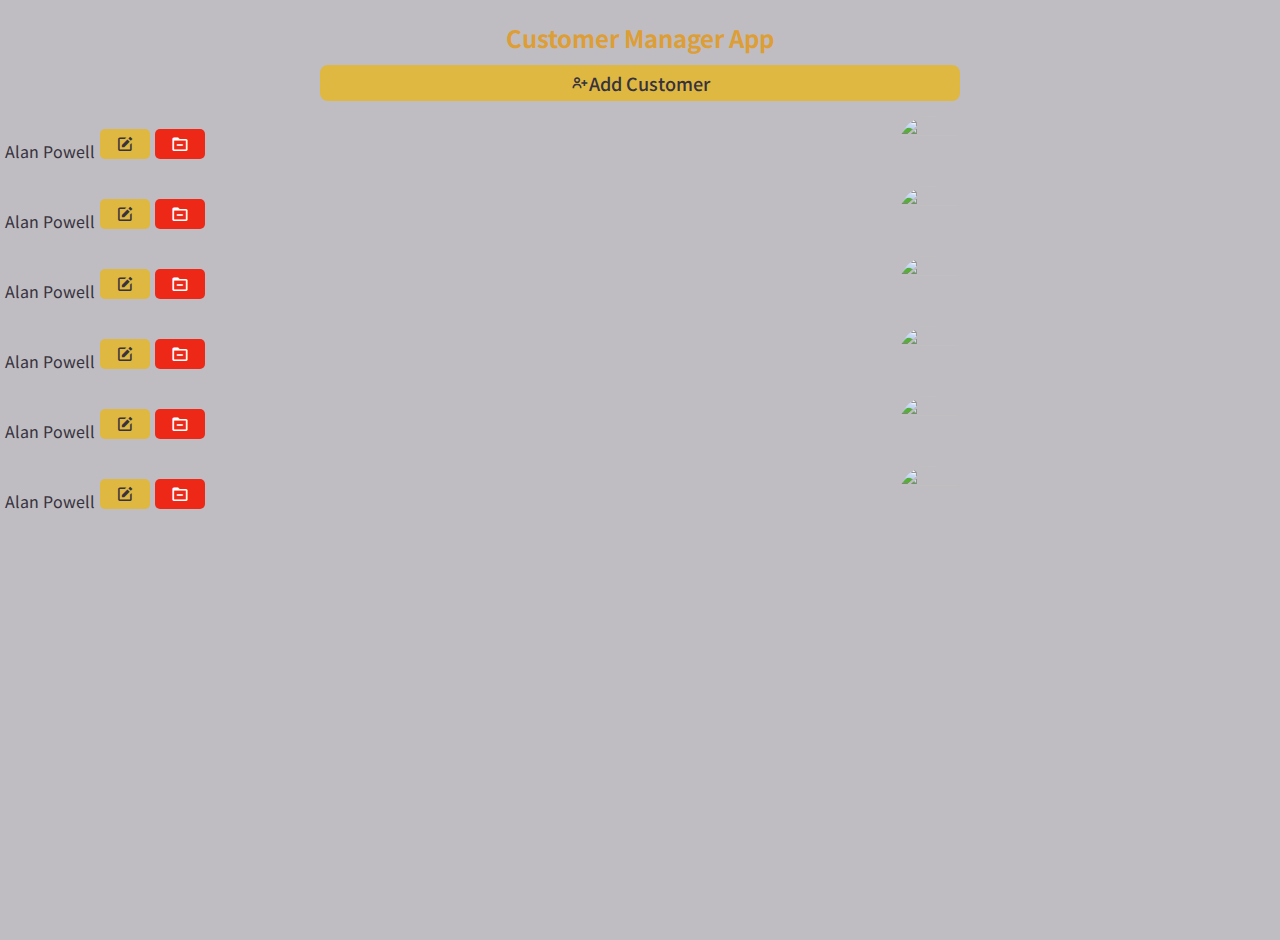
==== index.html @ 090f89c5 "add page commit" ====
<!DOCTYPE html>
<html lang="en">
<head>
    <meta charset="UTF-8">
    <meta http-equiv="X-UA-Compatible" content="IE=edge">
    <meta name="viewport" content="width=device-width, initial-scale=1.0">
    <title>Customer Manager</title>
    <link href='https://unpkg.com/boxicons@2.1.4/css/boxicons.min.css' rel='stylesheet'>
    <link rel="stylesheet" href="./assets/css/style.css">
</head>
<body>
    <header>
        <h1>Customer Manager App</h1>
        <a href="add-customer.html" class="btn btn-add"><i class='bx bx-user-plus'></i> Add Customer</a>
    </header>
    <main>
        <ul class="customer-list">
            <li class="customer-list-item">
                <div class="profile-text">
                    <a href="" class="customer-link">Alan Powell</a>
                    <div class="action-group">
                        <a href="" class="btn btn-edit"> <i class='bx bxs-edit'></i></a>
                        <a href="" class="btn btn-delete"><i class='bx bx-folder-minus'></i></a>
                    </div>
                </div>
                <div class="profile-image">
                    <img src="https://img.freepik.com/free-psd/3d-illustration-bald-person_23-2149436183.jpg?w=1060&t=st=1670873599~exp=1670874199~hmac=f4c42137c5412e2cb7c6aa1eaaf0d44965ad096c831d707a8fe11745ed088cc1" alt="" height="50" width="50">
                </div>  
            </li>
            <li class="customer-list-item">
                <div class="profile-text">
                    <a href="" class="customer-link">Alan Powell</a>
                    <div class="action-group">
                        <a href="" class="btn btn-edit"> <i class='bx bxs-edit'></i></a>
                        <a href="" class="btn btn-delete"><i class='bx bx-folder-minus'></i></a>
                    </div>
                </div>
                <div class="profile-image">
                    <img src="https://img.freepik.com/premium-psd/3d-illustration-smiling-caucasian-man-cartoon-close-up-portrait-standing-caucazian-man-with-beard-purple-background-3d-avatar-ui-ux_1020-5077.jpg?w=1060"
                        alt="" height="50" width="50">
                </div>
            </li>
            <li class="customer-list-item">
                <div class="profile-text">
                    <a href="" class="customer-link">Alan Powell</a>
                    <div class="action-group">
                        <a href="" class="btn btn-edit"> <i class='bx bxs-edit'></i></a>
                        <a href="" class="btn btn-delete"><i class='bx bx-folder-minus'></i></a>
                    </div>
                </div>
                <div class="profile-image">
                    <img src="https://img.freepik.com/premium-photo/funny-businessman-puppet-3d-character_691560-415.jpg?w=1060"
                        alt="" height="50px" width="50px">
                </div>
            </li>
            <li class="customer-list-item">
                <div class="profile-text">
                    <a href="" class="customer-link">Alan Powell</a>
                    <div class="action-group">
                        <a href="" class="btn btn-edit"> <i class='bx bxs-edit'></i></a>
                        <a href="" class="btn btn-delete"><i class='bx bx-folder-minus'></i></a>
                    </div>
                </div>
                <div class="profile-image">
                    <img src="https://img.freepik.com/free-psd/3d-illustration-bald-person_23-2149436183.jpg?w=1060&t=st=1670873599~exp=1670874199~hmac=f4c42137c5412e2cb7c6aa1eaaf0d44965ad096c831d707a8fe11745ed088cc1"
                        alt="" height="50px" width="50px">
                </div>
            </li>
            <li class="customer-list-item">
                <div class="profile-text">
                    <a href="" class="customer-link">Alan Powell</a>
                    <div class="action-group">
                        <a href="" class="btn btn-edit"> <i class='bx bxs-edit'></i></a>
                        <a href="" class="btn btn-delete"><i class='bx bx-folder-minus'></i></a>
                    </div>
                </div>
                <div class="profile-image">
                    <img src="https://img.freepik.com/free-psd/3d-illustration-bald-person_23-2149436183.jpg?w=1060&t=st=1670873599~exp=1670874199~hmac=f4c42137c5412e2cb7c6aa1eaaf0d44965ad096c831d707a8fe11745ed088cc1"
                        alt="" height="50px" width="50px">
                </div>
            </li>
            <li class="customer-list-item">
                <div class="profile-text">
                    <a href="" class="customer-link">Alan Powell</a>
                    <div class="action-group">
                        <a href="" class="btn btn-edit"> <i class='bx bxs-edit'></i></a>
                        <a href="" class="btn btn-delete"><i class='bx bx-folder-minus'></i></a>
                    </div>
                </div>
                <div class="profile-image">
                    <img src="https://img.freepik.com/free-psd/3d-illustration-bald-person_23-2149436183.jpg?w=1060&t=st=1670873599~exp=1670874199~hmac=f4c42137c5412e2cb7c6aa1eaaf0d44965ad096c831d707a8fe11745ed088cc1"
                        alt="" height="50px" width="50px">
                </div>
            </li>
        </ul>
    </main>
</body>
</html>
---- assets/css/style.css ----
@import url('https://fonts.googleapis.com/css2?family=Noto+Sans+JP:wght@400;500;700&display=swap');

:root{
    --gray: #BFBDC1;
    --dim-gray: #6D6A75;
    --black-coffee: #37323E;
    --gold-metallic: #DEB841;
    --gamboge: #DE9E36;
    --danger: #ed2817;
    --big-font: 24px;
    --medium-font: 18px;
    --small-font: 14px;

}

/* CSS RESET */
*{
    margin: 0;
    padding: 0;
    box-sizing: border-box;
}

a{
    text-decoration: none;
    display: block;
}

ul{
    list-style-type: none;
}

/* GENERAL CSS */

body{
    font-family: 'Noto Sans JP', sans-serif;
    width: 100%;
    background-color: var(--gray);
    margin-block: 20px;
    min-height: 100vh;
}

.btn{
    display: flex;
    justify-content: center;
    align-items: center;
    background-color: var(--gold-metallic);
    padding: 5px 10px;
    color: var(--black-coffee);
    font-weight: 500;
    font-size: var(--medium-font);
    border-radius: 8px;
}
/*END GENERAL CSS */

/* HEADER CSS */

/* Index Header */
header{
    max-width: 100%;   
}

header > h1 {
    font-size: var(--big-font);
    text-align: center;
    color: var(--gamboge);
}

header > .btn {
    margin: 10px auto;
    width: 50%;
   
}
/* End HEADER CSS*/

/* MAIN CSS */
main{
   width: 100%;
   margin: 10px auto;
}

main > .customer-list{
    width: 100%;
    padding: 5px;
}

.customer-list > .customer-list-item{
    display: flex;
    gap: 5px;
    flex-wrap: wrap;
    align-items: center;
    margin-bottom: 10px;
}

.customer-list-item > .profile-text{
    width: 70%;
    display: flex;
    gap: 5px;
}

.profile-text > a {
    color: var(--black-coffee);
    margin-top: 10px;
}

.profile-text > .action-group{
    display: flex;
    gap: 5px;
}

.action-group > .btn{
    height: 30px;
    width: 50px;
    padding: 10px;
    border-radius: 5px;
}

.action-group > .btn.btn-delete{
    background-color: var(--danger);
    color: white;
}

.customer-list-item img{
    display: block;
    width: 60px;
    height: auto;
    border-radius: 50%;
}
/* main > .customer-list {
    display: grid;
    place-items: center;
    gap: 20px;
}



.customer-list-item {
     display: flex;
    gap: 5px;
    justify-content: center; 
    display: grid;
    grid-template-columns: 2fr 1fr;
}
.customer-link{
    margin-top: 10px;
    color: var(--black-coffee);
}

.customer-list-item > .action-group{
    display: flex;
    gap: 5px;
}

.action-group > .btn{
    font-size: var(--small-font);
    padding: 5px 7px;
} */

/* Form Style */
.warning{
    width: fit-content;
    padding: 10px;
    margin-left: 20px;
    font-size: var(--small-font);
    color: var(--danger);
    border: 1px solid rgba(237, 40, 23, .4);
    display: none;
}
#addcustomer{
    width: 100%;
    display: grid;
    margin-inline: 10px;
}

#addcustomer > .input-group{
    display: flex;
    flex-direction: column;
    flex-wrap: wrap;
   
}

.input-group > label {
    color: var(--black-coffee);
    font-size: var(--medium-font);
    margin-inline: 10px;
}

.input-group > input{
    height: 30px;
    margin: 5px 10px;
    font-size: var(--medium-font);
    width: 90%;
    outline: none;
    border: none;
    color: var(--black-coffee);
    border-radius: 5px;
    transition: border-bottom  .5s ease-in;
}

.input-group > input:is(:focus, :hover){
    border-bottom: 2px solid var(--gamboge);
}

.input-group > .radio-group{
    display: flex;
    gap: 5px;
    margin: 5px 10px;
    font-size: var(--medium-font);
    color: var(--black-coffee);
}

#addcustomer > button{
    width: 90%;
    margin: 10px;
    height: 40px;
    font-size: var(--medium-font);
    background: var(--gold-metallic);
    border: 1px solid var(--black-coffee);
    outline: none;
    transition: outline .2s ease-in;
}

#addcustomer > button:hover{
    outline: 1px solid var(--black-coffee);
    outline-offset: 2px;
}
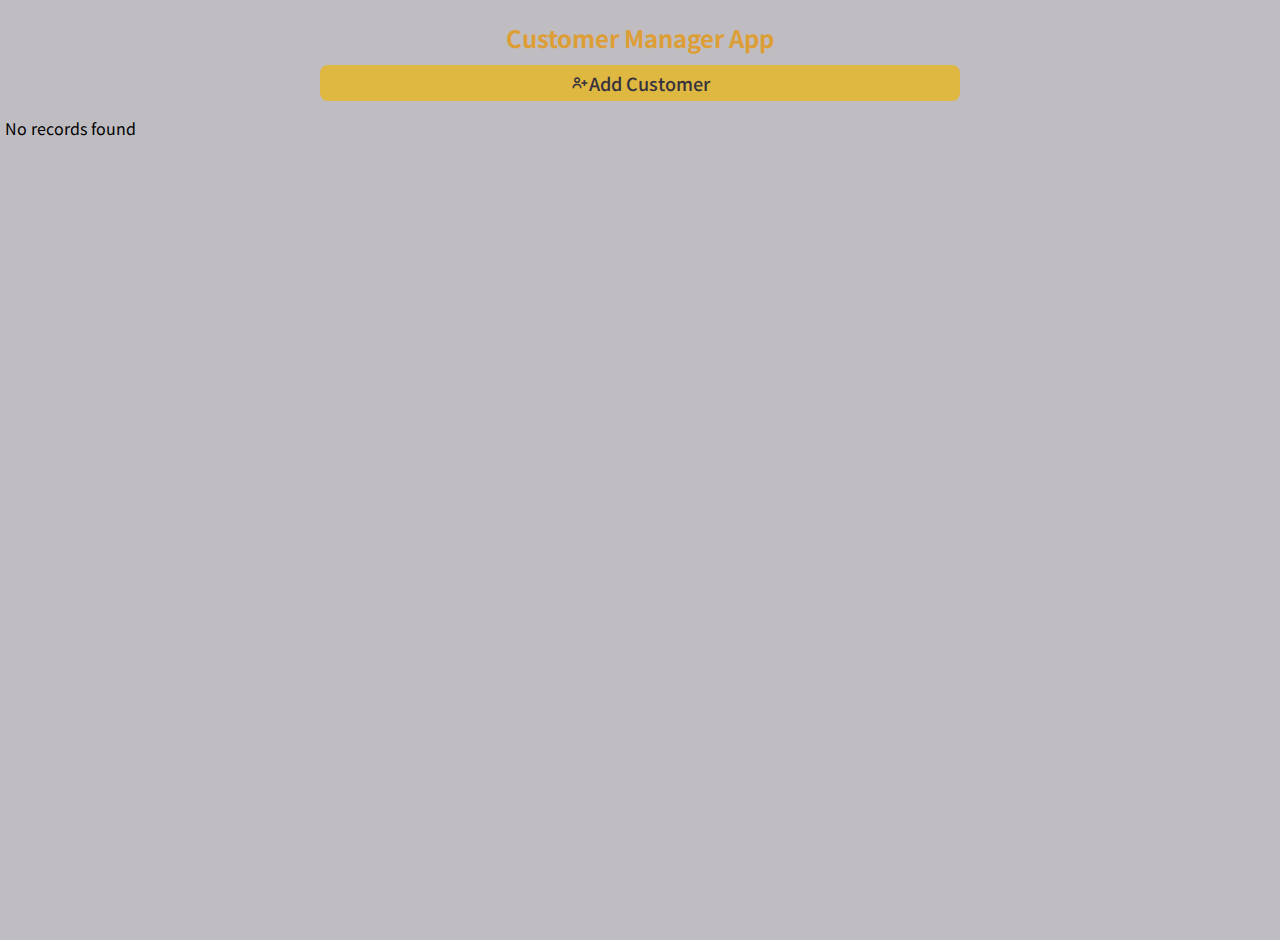
==== commit 6678bbb1: "populating edit form" ====
--- a/index.html
+++ b/index.html
@@ -8,91 +8,16 @@
     <link href='https://unpkg.com/boxicons@2.1.4/css/boxicons.min.css' rel='stylesheet'>
     <link rel="stylesheet" href="./assets/css/style.css">
 </head>
-<body>
+<body onload="fetchAllData()">
     <header>
         <h1>Customer Manager App</h1>
         <a href="add-customer.html" class="btn btn-add"><i class='bx bx-user-plus'></i> Add Customer</a>
     </header>
     <main>
         <ul class="customer-list">
-            <li class="customer-list-item">
-                <div class="profile-text">
-                    <a href="" class="customer-link">Alan Powell</a>
-                    <div class="action-group">
-                        <a href="" class="btn btn-edit"> <i class='bx bxs-edit'></i></a>
-                        <a href="" class="btn btn-delete"><i class='bx bx-folder-minus'></i></a>
-                    </div>
-                </div>
-                <div class="profile-image">
-                    <img src="https://img.freepik.com/free-psd/3d-illustration-bald-person_23-2149436183.jpg?w=1060&t=st=1670873599~exp=1670874199~hmac=f4c42137c5412e2cb7c6aa1eaaf0d44965ad096c831d707a8fe11745ed088cc1" alt="" height="50" width="50">
-                </div>  
-            </li>
-            <li class="customer-list-item">
-                <div class="profile-text">
-                    <a href="" class="customer-link">Alan Powell</a>
-                    <div class="action-group">
-                        <a href="" class="btn btn-edit"> <i class='bx bxs-edit'></i></a>
-                        <a href="" class="btn btn-delete"><i class='bx bx-folder-minus'></i></a>
-                    </div>
-                </div>
-                <div class="profile-image">
-                    <img src="https://img.freepik.com/premium-psd/3d-illustration-smiling-caucasian-man-cartoon-close-up-portrait-standing-caucazian-man-with-beard-purple-background-3d-avatar-ui-ux_1020-5077.jpg?w=1060"
-                        alt="" height="50" width="50">
-                </div>
-            </li>
-            <li class="customer-list-item">
-                <div class="profile-text">
-                    <a href="" class="customer-link">Alan Powell</a>
-                    <div class="action-group">
-                        <a href="" class="btn btn-edit"> <i class='bx bxs-edit'></i></a>
-                        <a href="" class="btn btn-delete"><i class='bx bx-folder-minus'></i></a>
-                    </div>
-                </div>
-                <div class="profile-image">
-                    <img src="https://img.freepik.com/premium-photo/funny-businessman-puppet-3d-character_691560-415.jpg?w=1060"
-                        alt="" height="50px" width="50px">
-                </div>
-            </li>
-            <li class="customer-list-item">
-                <div class="profile-text">
-                    <a href="" class="customer-link">Alan Powell</a>
-                    <div class="action-group">
-                        <a href="" class="btn btn-edit"> <i class='bx bxs-edit'></i></a>
-                        <a href="" class="btn btn-delete"><i class='bx bx-folder-minus'></i></a>
-                    </div>
-                </div>
-                <div class="profile-image">
-                    <img src="https://img.freepik.com/free-psd/3d-illustration-bald-person_23-2149436183.jpg?w=1060&t=st=1670873599~exp=1670874199~hmac=f4c42137c5412e2cb7c6aa1eaaf0d44965ad096c831d707a8fe11745ed088cc1"
-                        alt="" height="50px" width="50px">
-                </div>
-            </li>
-            <li class="customer-list-item">
-                <div class="profile-text">
-                    <a href="" class="customer-link">Alan Powell</a>
-                    <div class="action-group">
-                        <a href="" class="btn btn-edit"> <i class='bx bxs-edit'></i></a>
-                        <a href="" class="btn btn-delete"><i class='bx bx-folder-minus'></i></a>
-                    </div>
-                </div>
-                <div class="profile-image">
-                    <img src="https://img.freepik.com/free-psd/3d-illustration-bald-person_23-2149436183.jpg?w=1060&t=st=1670873599~exp=1670874199~hmac=f4c42137c5412e2cb7c6aa1eaaf0d44965ad096c831d707a8fe11745ed088cc1"
-                        alt="" height="50px" width="50px">
-                </div>
-            </li>
-            <li class="customer-list-item">
-                <div class="profile-text">
-                    <a href="" class="customer-link">Alan Powell</a>
-                    <div class="action-group">
-                        <a href="" class="btn btn-edit"> <i class='bx bxs-edit'></i></a>
-                        <a href="" class="btn btn-delete"><i class='bx bx-folder-minus'></i></a>
-                    </div>
-                </div>
-                <div class="profile-image">
-                    <img src="https://img.freepik.com/free-psd/3d-illustration-bald-person_23-2149436183.jpg?w=1060&t=st=1670873599~exp=1670874199~hmac=f4c42137c5412e2cb7c6aa1eaaf0d44965ad096c831d707a8fe11745ed088cc1"
-                        alt="" height="50px" width="50px">
-                </div>
-            </li>
+            
         </ul>
     </main>
+    <script src="./assets/js/main.js"></script>
 </body>
 </html>
--- a/assets/css/style.css
+++ b/assets/css/style.css
@@ -89,12 +89,14 @@
     flex-wrap: wrap;
     align-items: center;
     margin-bottom: 10px;
+    justify-content: center;
 }
 
 .customer-list-item > .profile-text{
     width: 70%;
     display: flex;
     gap: 5px;
+    flex-direction: column;
 }
 
 .profile-text > a {
@@ -125,35 +127,6 @@
     height: auto;
     border-radius: 50%;
 }
-/* main > .customer-list {
-    display: grid;
-    place-items: center;
-    gap: 20px;
-}
-
-
-
-.customer-list-item {
-     display: flex;
-    gap: 5px;
-    justify-content: center; 
-    display: grid;
-    grid-template-columns: 2fr 1fr;
-}
-.customer-link{
-    margin-top: 10px;
-    color: var(--black-coffee);
-}
-
-.customer-list-item > .action-group{
-    display: flex;
-    gap: 5px;
-}
-
-.action-group > .btn{
-    font-size: var(--small-font);
-    padding: 5px 7px;
-} */
 
 /* Form Style */
 .warning{
@@ -165,13 +138,13 @@
     border: 1px solid rgba(237, 40, 23, .4);
     display: none;
 }
-#addcustomer{
+#addcustomer, #editcustomer{
     width: 100%;
     display: grid;
     margin-inline: 10px;
 }
 
-#addcustomer > .input-group{
+:is(#addcustomer, #editcustomer) > .input-group{
     display: flex;
     flex-direction: column;
     flex-wrap: wrap;
@@ -208,7 +181,7 @@
     color: var(--black-coffee);
 }
 
-#addcustomer > button{
+:is(#addcustomer, #editcustomer)  > button{
     width: 90%;
     margin: 10px;
     height: 40px;
@@ -219,7 +192,7 @@
     transition: outline .2s ease-in;
 }
 
-#addcustomer > button:hover{
+:is(#addcustomer, #editcustomer)  > button:hover{
     outline: 1px solid var(--black-coffee);
     outline-offset: 2px;
 }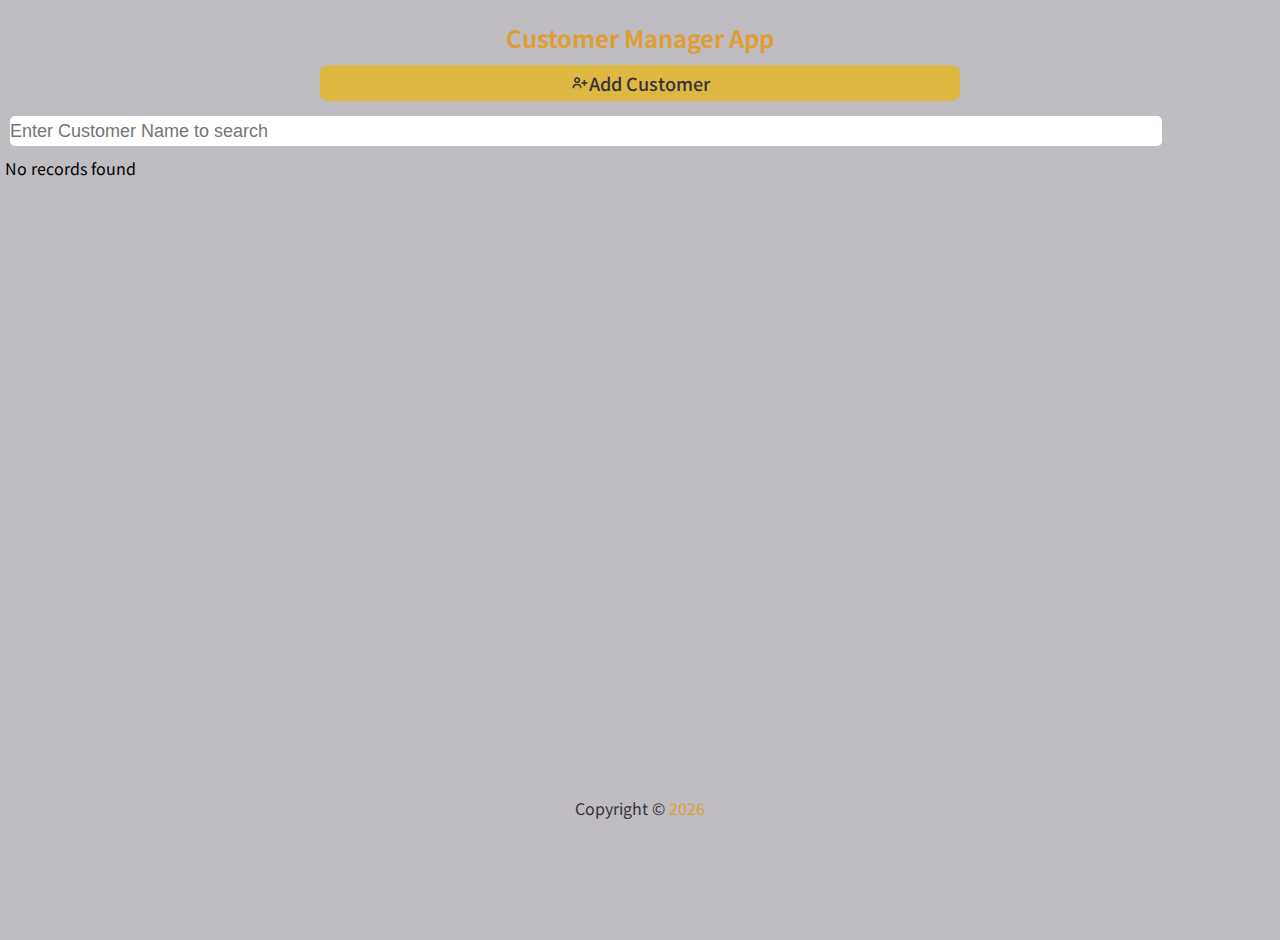
==== commit 56c8dd59: "Match Validation, Delete and Search" ====
--- a/index.html
+++ b/index.html
@@ -14,10 +14,17 @@
         <a href="add-customer.html" class="btn btn-add"><i class='bx bx-user-plus'></i> Add Customer</a>
     </header>
     <main>
+        <div class="input-group"><input type="search" name="" id="search" placeholder="Enter Customer Name to search"></div>
+        
         <ul class="customer-list">
             
         </ul>
     </main>
+    <footer>
+        <p>Copyright &copy; <span id="credit"></span></p>
+    
+    </footer>
+    <script src="./assets/js/credit.js"></script>
     <script src="./assets/js/main.js"></script>
 </body>
 </html>
--- a/assets/css/style.css
+++ b/assets/css/style.css
@@ -7,9 +7,11 @@
     --gold-metallic: #DEB841;
     --gamboge: #DE9E36;
     --danger: #ed2817;
+    --web-blue: #7D9BCA;
     --big-font: 24px;
     --medium-font: 18px;
     --small-font: 14px;
+    
 
 }
 
@@ -76,11 +78,12 @@
 main{
    width: 100%;
    margin: 10px auto;
+   min-height: 75vh;
 }
 
 main > .customer-list{
     width: 100%;
-    padding: 5px;
+    padding: 5px; 
 }
 
 .customer-list > .customer-list-item{
@@ -119,6 +122,7 @@
 .action-group > .btn.btn-delete{
     background-color: var(--danger);
     color: white;
+    border: none;
 }
 
 .customer-list-item img{
@@ -130,6 +134,7 @@
 
 /* Form Style */
 .warning{
+    width: -moz-fit-content;
     width: fit-content;
     padding: 10px;
     margin-left: 20px;
@@ -138,6 +143,7 @@
     border: 1px solid rgba(237, 40, 23, .4);
     display: none;
 }
+
 #addcustomer, #editcustomer{
     width: 100%;
     display: grid;
@@ -195,4 +201,71 @@
 :is(#addcustomer, #editcustomer)  > button:hover{
     outline: 1px solid var(--black-coffee);
     outline-offset: 2px;
+}
+
+main > .profile-card{
+    width: 80%;
+    margin: 40px auto;
+    height: 400px;
+    background-color: var(--black-coffee);
+    display: flex;
+    flex-direction: column;
+    justify-content: center;
+    align-items: center;
+    border-radius: 25px;
+    color: #fff;
+    gap: 5px;
+    border: 4px solid var(--gamboge);
+}
+
+.profile-card > .profile-image > img{
+    width: 200px;
+    height: auto;
+    border-radius: 50%;
+    outline: 2px solid var(--gamboge);
+    outline-offset: 5px;  
+}
+
+.profile-text{
+    display: flex;
+    flex-direction: column;
+    justify-content: center;
+    align-items: center;
+    text-transform: capitalize;
+}
+.profile-text > .profile-name {
+    text-decoration: underline;
+    text-decoration-color: var(--gamboge);
+    text-underline-offset:10px ;
+    margin-bottom: 10px;
+    font-size: var(--big-font);
+}
+
+.profile-text > h4 {
+    display: flex;
+    justify-content: flex-end;
+    align-items: center;
+    gap: 5px;
+    margin-bottom: 10px;
+}
+
+.profile-text > h4 > i{
+    display: block;
+    margin-top: 5px;
+}
+.profile-text > h4 > a{
+    color: #f5f5f5;   
+    text-transform: lowercase;
+}
+
+
+footer{
+    display: flex;
+    justify-content: center;
+    align-items: center;
+    color: var(--black-coffee);
+}
+
+footer #credit {
+    color: var(--gamboge);
 }